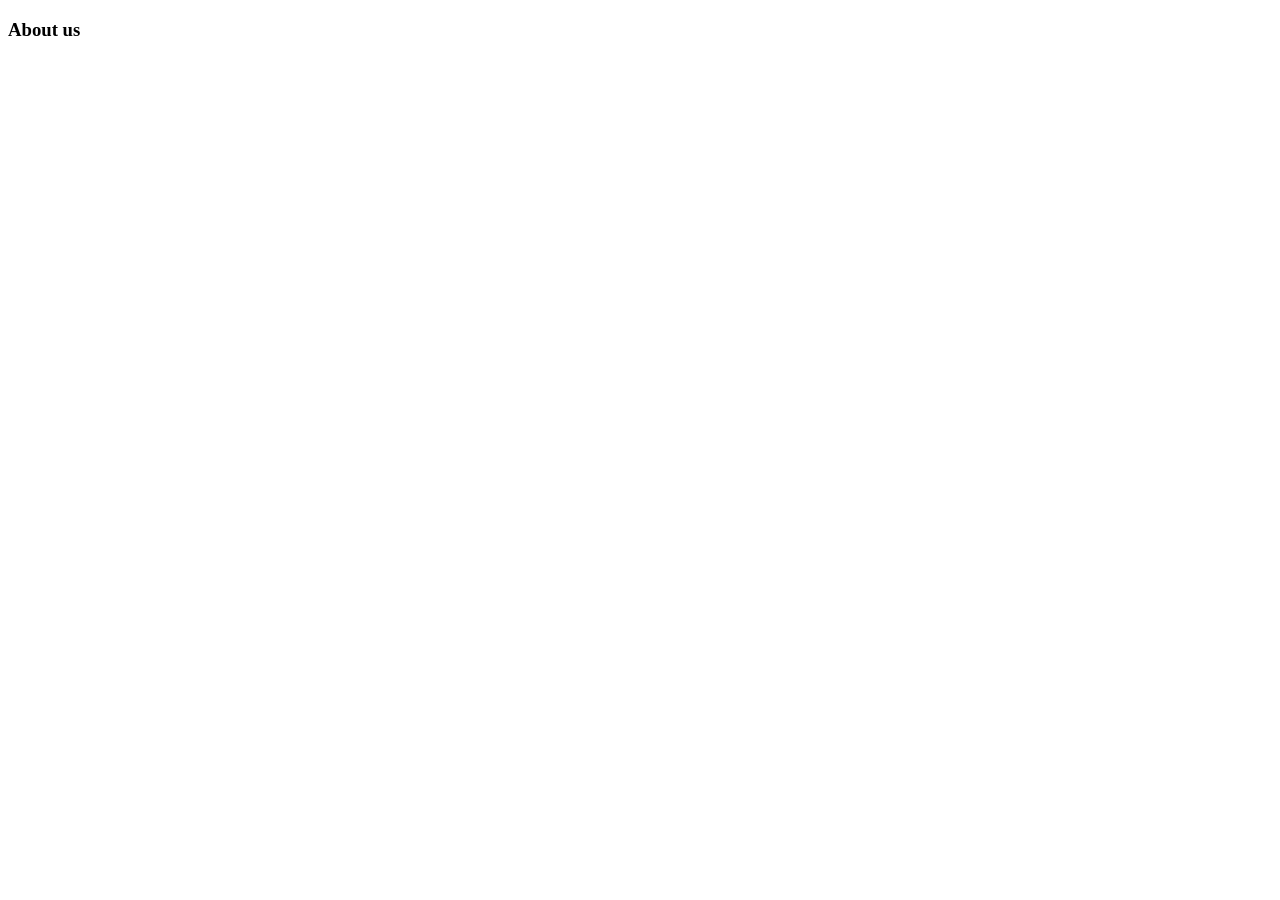
==== about.html @ 6cb1b3b0 "about us page added" ====
<!DOCTYPE html>
<html lang="en">
<head>
    <meta charset="UTF-8">
    <meta name="viewport" content="width=device-width, initial-scale=1.0">
    <title>About us</title>
</head>
<body>
    <h3>About us</h3>
</body>
</html>
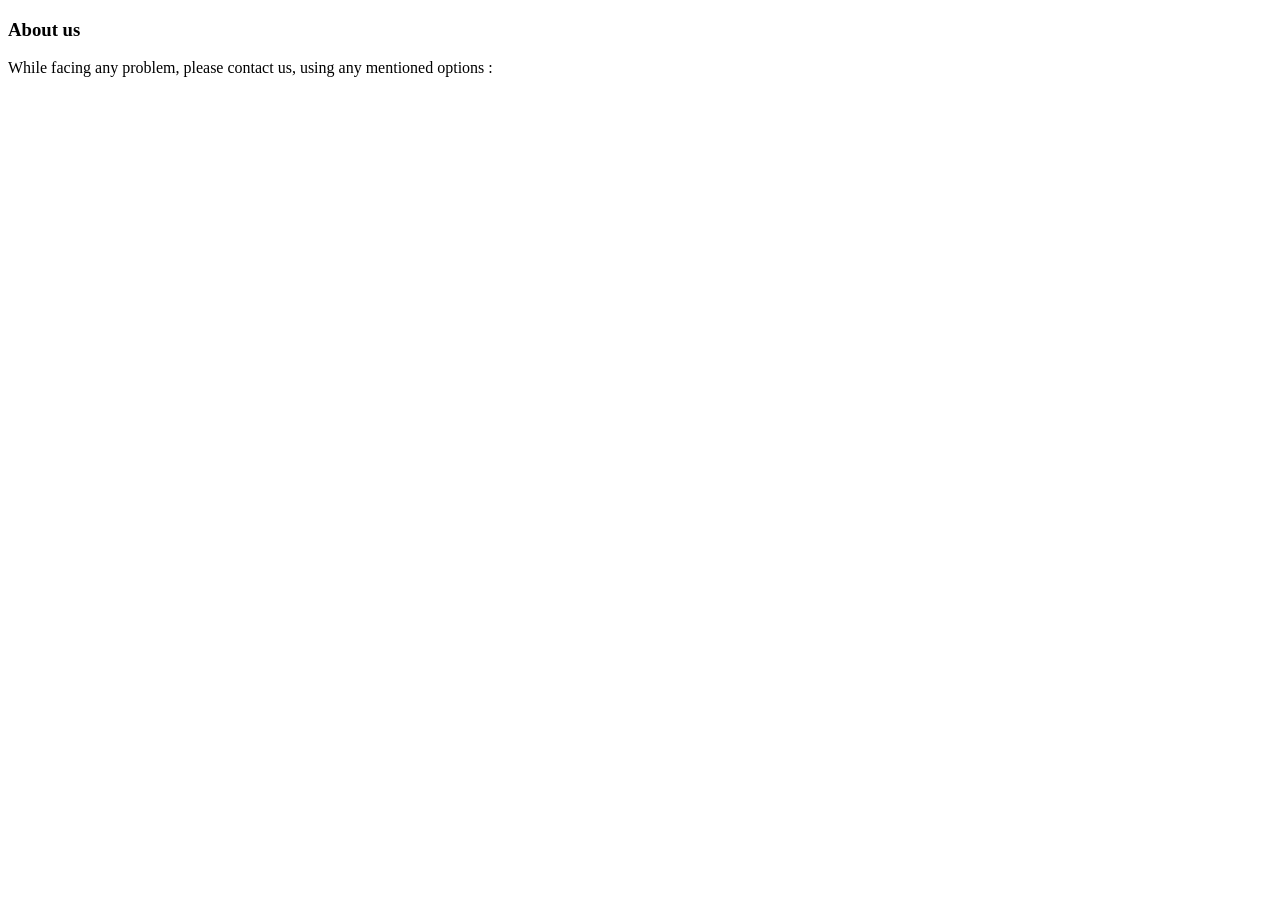
==== commit 7292f8bd: "intro para added in about us page" ====
--- a/about.html
+++ b/about.html
@@ -7,5 +7,6 @@
 </head>
 <body>
     <h3>About us</h3>
+    <p>While facing any problem, please contact us, using any mentioned options : </p>
 </body>
 </html>
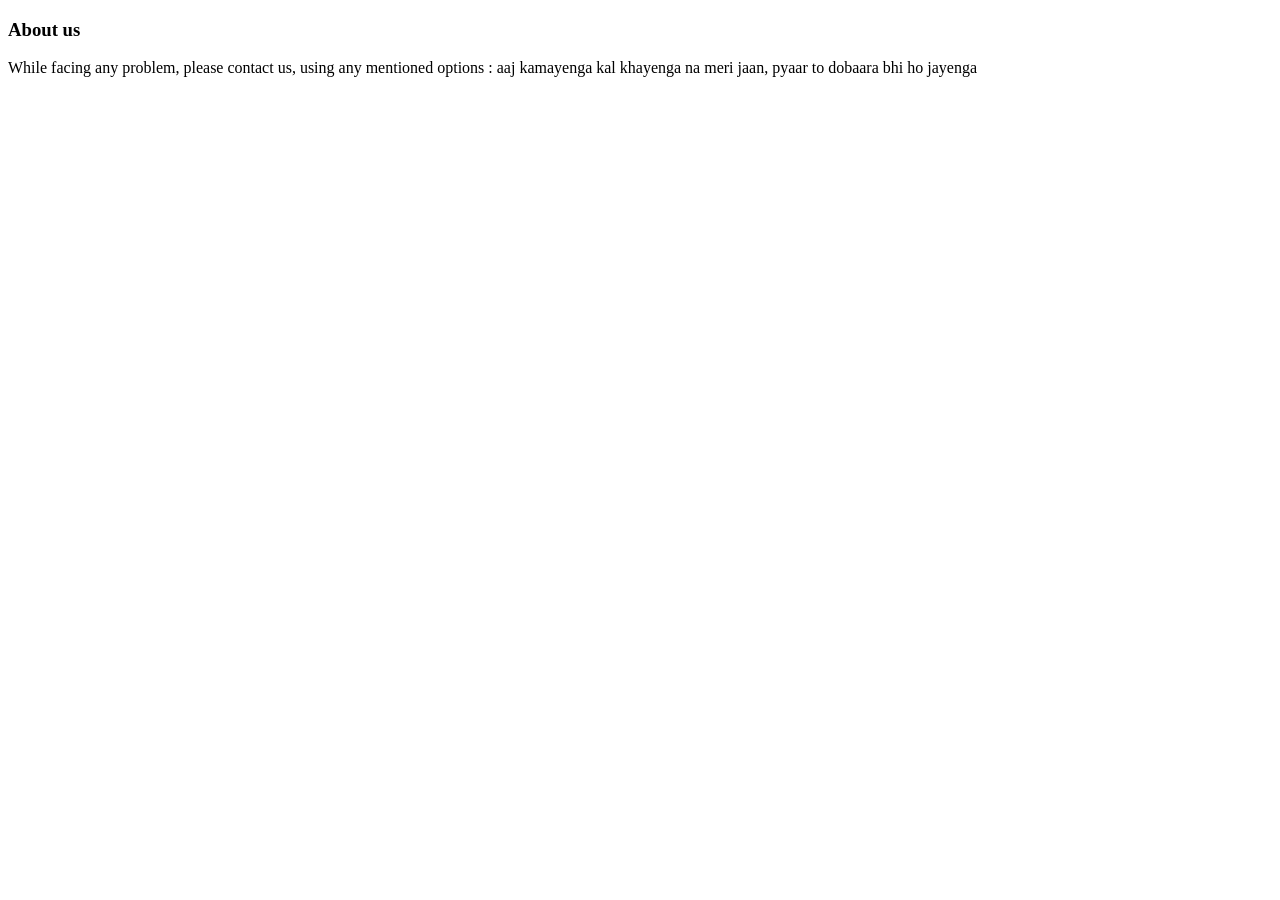
==== commit 4f1489ae: "Update contact paragraph in about.html" ====
--- a/about.html
+++ b/about.html
@@ -7,6 +7,7 @@
 </head>
 <body>
     <h3>About us</h3>
-    <p>While facing any problem, please contact us, using any mentioned options : </p>
+    <p>While facing any problem, please contact us, using any mentioned options : 
+    aaj kamayenga kal khayenga na meri jaan, pyaar to dobaara bhi ho jayenga</p>
 </body>
-</html>+</html>
